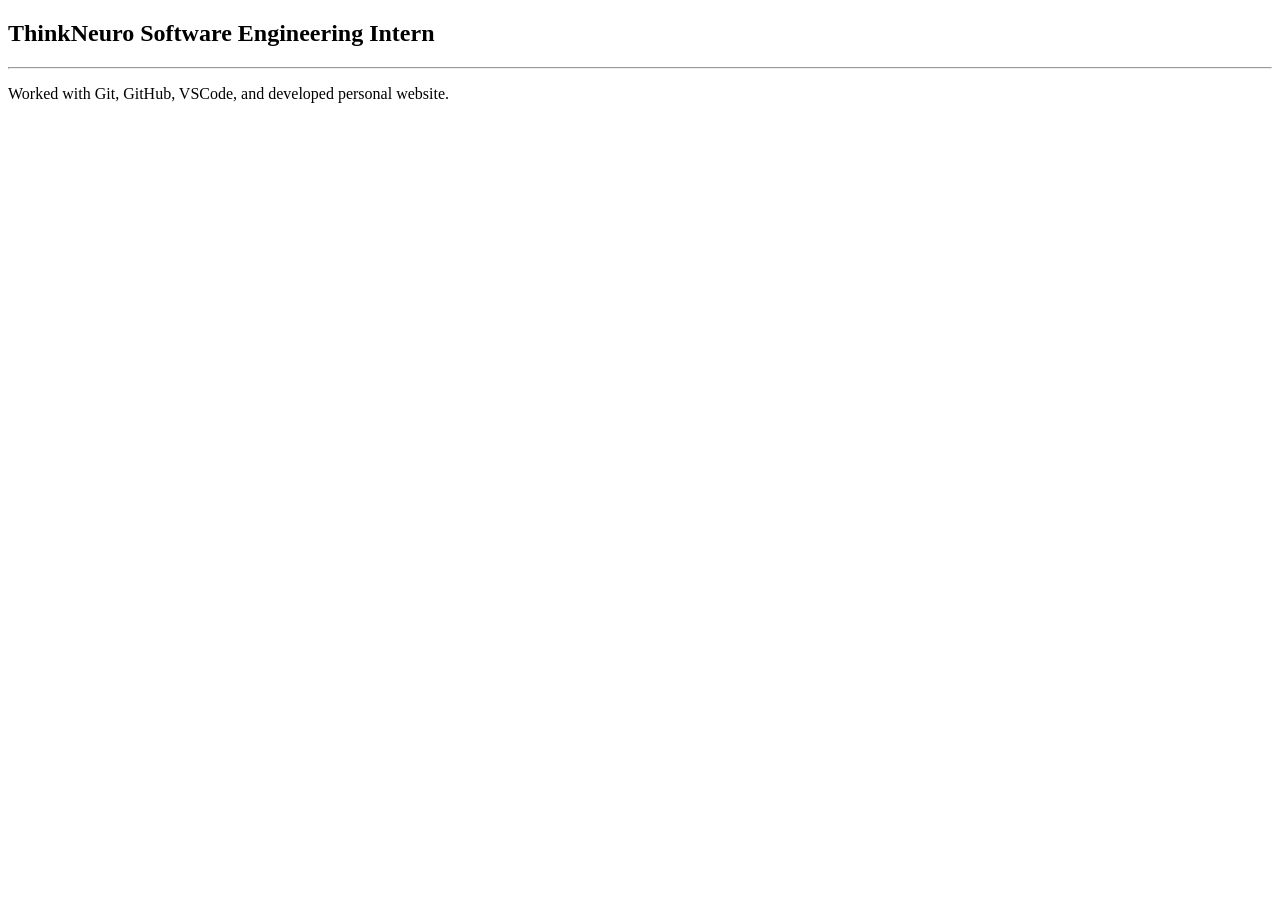
==== empty.html @ a5d93969 "push" ====
<!doctype html>
<html>

<head>
  <title>Project Title</title>
  <meta charset="utf-8" name="viewport" content="width=device-width, initial-scale=1">
  <link href="https://use.fontawesome.com/releases/v5.2.0/css/all.css" media="screen" rel="stylesheet" type="text/css" />
  <link href="css/frame.css" media="screen" rel="stylesheet" type="text/css" />
  <link href="css/controls.css" media="screen" rel="stylesheet" type="text/css" />
  <link href="css/custom.css" media="screen" rel="stylesheet" type="text/css" />
  <link href='https://fonts.googleapis.com/css?family=Open+Sans:400,700' rel='stylesheet' type='text/css'>
  <link href='https://fonts.googleapis.com/css?family=Open+Sans+Condensed:300,700' rel='stylesheet' type='text/css'>
  <link href="https://fonts.googleapis.com/css?family=Source+Sans+Pro:400,700" rel="stylesheet">
  <script src="https://ajax.googleapis.com/ajax/libs/jquery/3.3.1/jquery.min.js"></script>
  <script src="js/menu.js"></script>
  <script src="js/footer.js"></script>
  <style>
    .menu-index {
      color: rgb(255, 255, 255) !important;
      opacity: 1 !important;
      font-weight: 700 !important;
    }
  </style>
</head>

<body>
  <div class="menu-container"></div>
  <div class="content-container">
    <div class="content">
      <div class="content-table flex-column">
        <div class="flex-row">
          <div class="flex-item flex-column">
            <h2>ThinkNeuro Software Engineering Intern</h2>
            <hr>
            <p class="text">
             Worked with Git, GitHub, VSCode, and developed personal website.
            </p>
          </div>
        </div>
      </div>
    </div>
  </div>
</body>

</html>
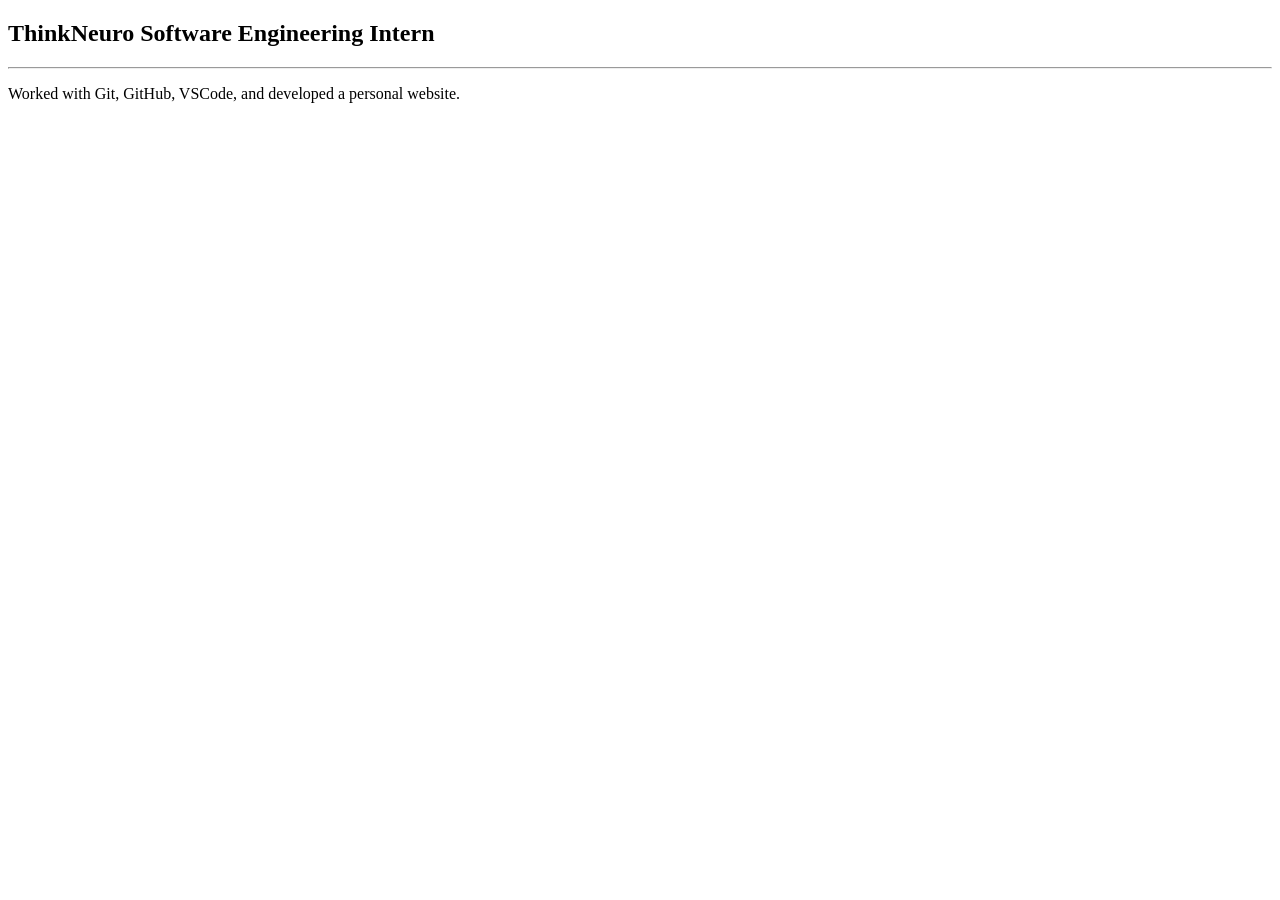
==== commit bed3cc87: "push check" ====
--- a/empty.html
+++ b/empty.html
@@ -33,7 +33,7 @@
             <h2>ThinkNeuro Software Engineering Intern</h2>
             <hr>
             <p class="text">
-             Worked with Git, GitHub, VSCode, and developed personal website.
+             Worked with Git, GitHub, VSCode, and developed a personal website.
             </p>
           </div>
         </div>
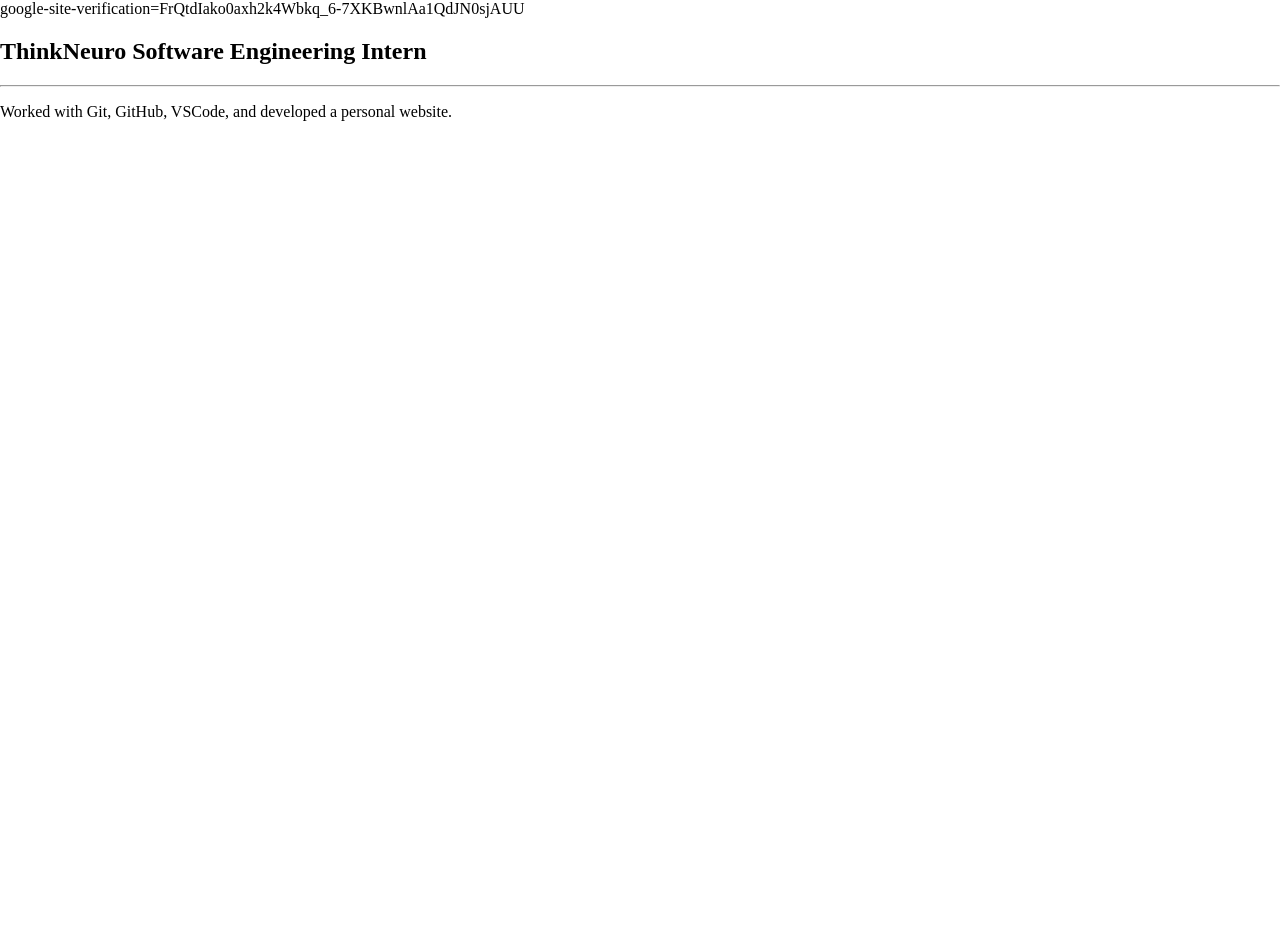
==== commit 2d63ec5e: "verify" ====
--- a/empty.html
+++ b/empty.html
@@ -2,6 +2,7 @@
 <html>
 
 <head>
+  google-site-verification=FrQtdIako0axh2k4Wbkq_6-7XKBwnlAa1QdJN0sjAUU
   <title>Project Title</title>
   <meta charset="utf-8" name="viewport" content="width=device-width, initial-scale=1">
   <link href="https://use.fontawesome.com/releases/v5.2.0/css/all.css" media="screen" rel="stylesheet" type="text/css" />
--- a/css/custom.css
+++ b/css/custom.css
@@ -0,0 +1,110 @@
+/*************************************************************************
+ * Your custom CSS file
+ *************************************************************************/
+
+.custom-dropdown {
+  width: 240px;
+}
+
+.custom-textbox {
+  width: 240px;
+}
+
+#dialog-1,
+#dialog-2,
+#dialog-3,
+#dialog-4,
+#share-dialog {
+  display: none;
+}
+
+#share-url {
+  width: 100%;
+  -webkit-touch-callout: default !important;
+  -webkit-user-select: text !important;
+  -khtml-user-select: text !important;
+  -moz-user-select: text !important;
+  -ms-user-select: text !important;
+  user-select: text !important;
+}
+
+#share-url-copy-prompt {
+  display: none;
+  color: #007bff;
+}
+
+.content-container {
+  min-height: 100vh;
+}
+ .hero-beige {
+    background-color: #eedecf !important;
+    height: 100vh;  /* use min-height instead of height */
+  }
+
+  .hero-beige .banner-table {
+    height: 100%;
+    justify-content: center;
+  }
+  .hero-name {
+  font-size: 4rem;         
+  font-weight: 700;        
+  color: #3d3d3d;           
+  margin: 0;
+  text-shadow: 1px 1px 2px rgba(0,0,0,0.1);
+  }
+
+  .hero-tagline {
+  font-size: 1.4rem;       
+  font-weight: 600;         
+  color: #5a4f44;          
+  margin-top: 12px;
+  text-shadow: 1px 1px 2px rgba(0,0,0,0.1);
+  }
+  .hero-name, .hero-tagline {
+  font-family: 'Dosis', serif;
+}
+.menu {
+  padding: 20px 40px;                  
+  background-color: #f4efe8;           
+  box-shadow: 0 2px 5px rgba(0,0,0,0.05); 
+}
+
+.menu-items a {
+  font-family: 'Merriweather', serif;
+  font-weight: 700;
+  font-size: 1.2rem;
+  color: #3d3d3d !important;
+  margin: 0 30px;
+  text-decoration: none;
+  transition: color 0.3s;
+}
+
+.menu-items a:hover {
+  color: #8c6e58 !important;
+}
+.github-button {
+  display: inline-block;
+  background-color: #8c6e58;   
+  color: #fff;                 
+  font-family: 'Merriweather', serif;
+  font-weight: 700;
+  padding: 10px 20px;
+  border-radius: 6px;
+  text-decoration: none;
+  margin-top: 15px;
+  transition: background-color 0.3s;
+}
+
+.github-button:hover {
+  background-color: #a8876b;  
+}
+.github-button:hover {
+  background-color: #a8876b;  
+}
+#about {
+  margin-left: 60px;
+}
+body {
+  margin: 0;
+  padding: 0;
+}
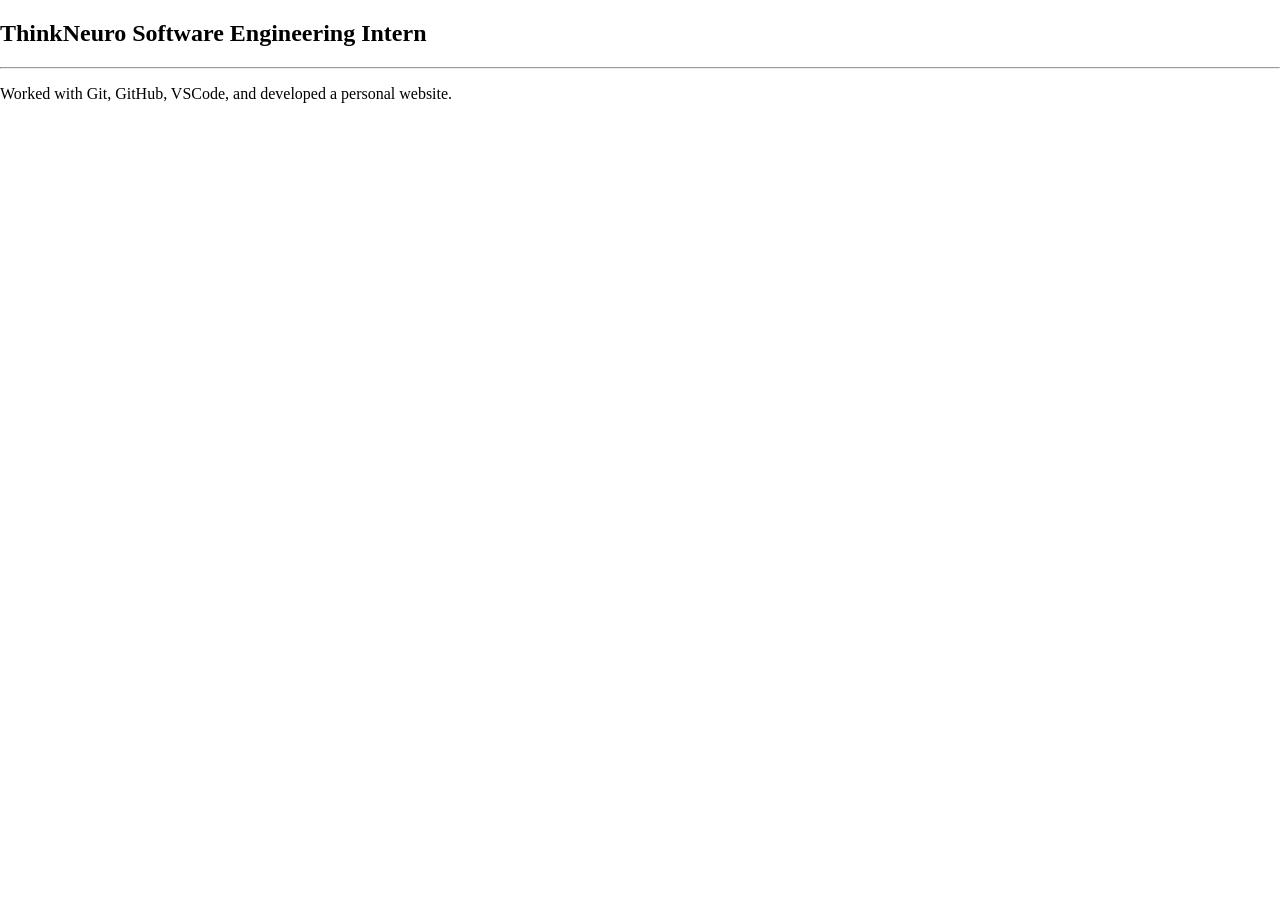
==== commit a036e4c8: "google" ====
--- a/empty.html
+++ b/empty.html
@@ -2,7 +2,6 @@
 <html>
 
 <head>
-  google-site-verification=FrQtdIako0axh2k4Wbkq_6-7XKBwnlAa1QdJN0sjAUU
   <title>Project Title</title>
   <meta charset="utf-8" name="viewport" content="width=device-width, initial-scale=1">
   <link href="https://use.fontawesome.com/releases/v5.2.0/css/all.css" media="screen" rel="stylesheet" type="text/css" />
